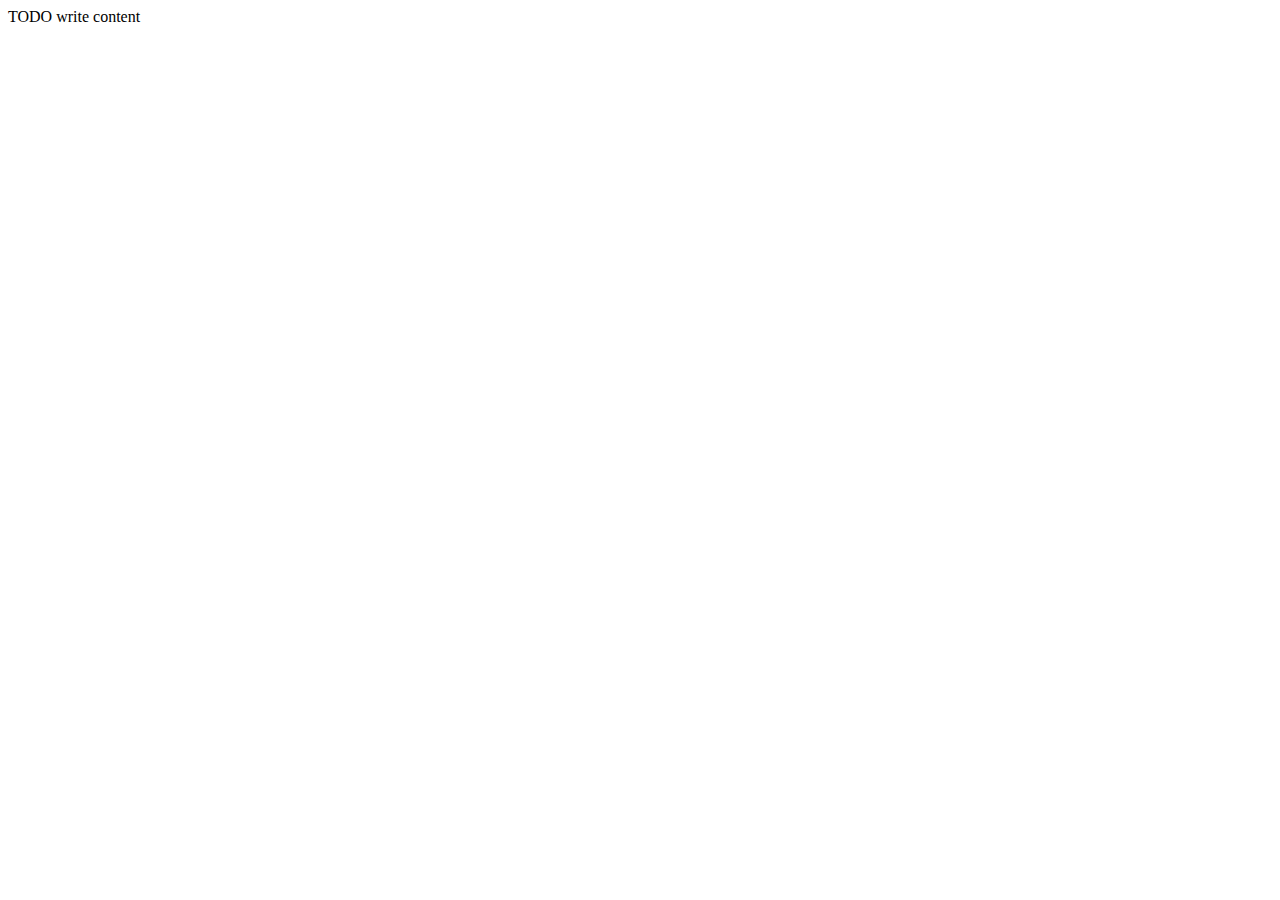
==== Demo/web/index.html @ 49d9c280 "new setup" ====
<!DOCTYPE html>
<!--
Click nbfs://nbhost/SystemFileSystem/Templates/Licenses/license-default.txt to change this license
Click nbfs://nbhost/SystemFileSystem/Templates/JSP_Servlet/Html.html to edit this template
-->
<html>
    <head>
        <title>TODO supply a title</title>
        <meta charset="UTF-8">
        <meta name="viewport" content="width=device-width, initial-scale=1.0">
    </head>
    <body>
        <div>TODO write content</div>
    </body>
</html>
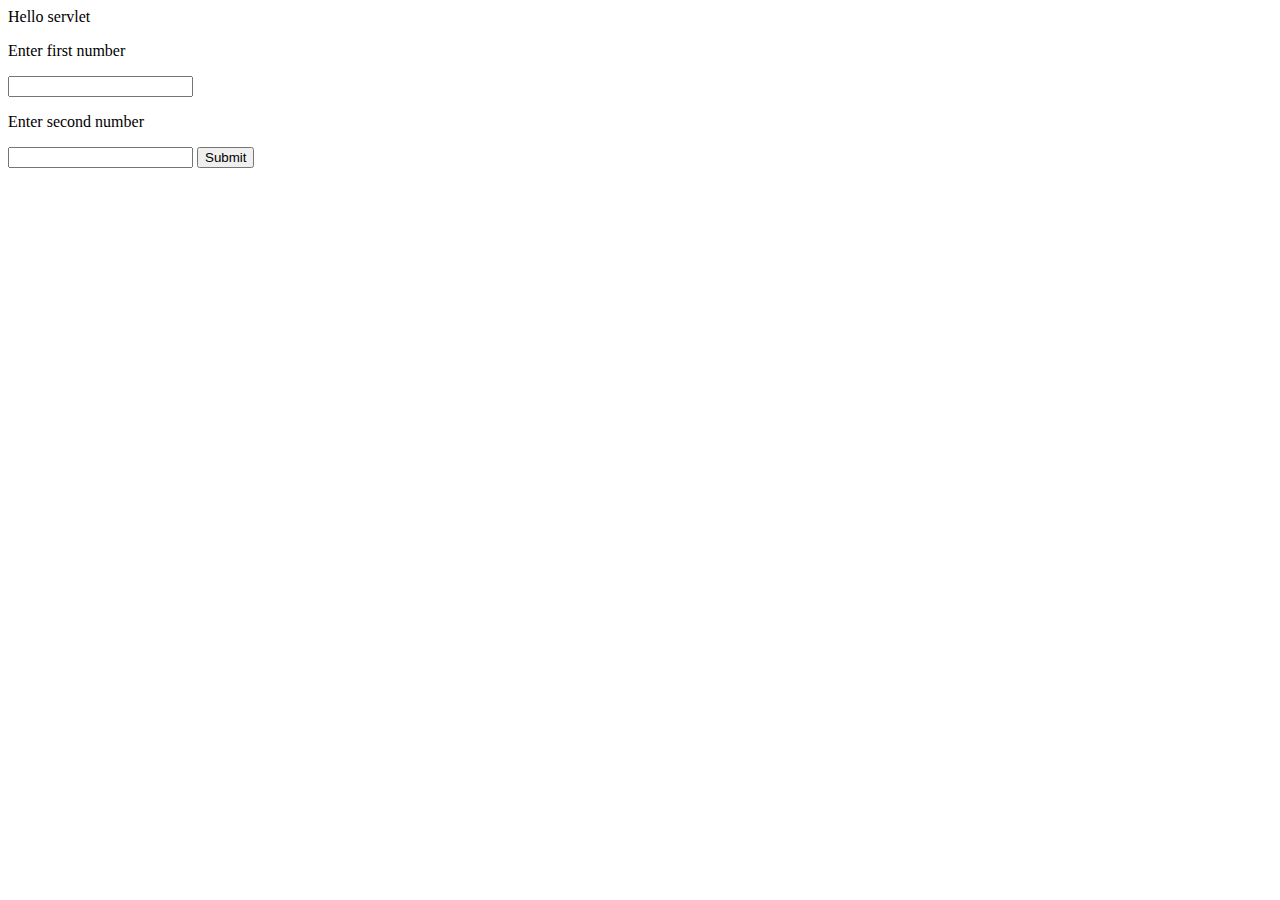
==== commit e52de4a6: "as" ====
--- a/Demo/web/index.html
+++ b/Demo/web/index.html
@@ -5,11 +5,20 @@
 -->
 <html>
     <head>
-        <title>TODO supply a title</title>
+        <title>Java web testing</title>
         <meta charset="UTF-8">
         <meta name="viewport" content="width=device-width, initial-scale=1.0">
     </head>
     <body>
-        <div>TODO write content</div>
+        <div>Hello servlet</div>
+        
+        <form action ="add">
+            <p>Enter first number</p>
+            <input type="text" name="num1">
+            <p>Enter second number</p>
+            <input type="text" name="num2">
+            
+            <input type="submit">
+        </form>
     </body>
 </html>
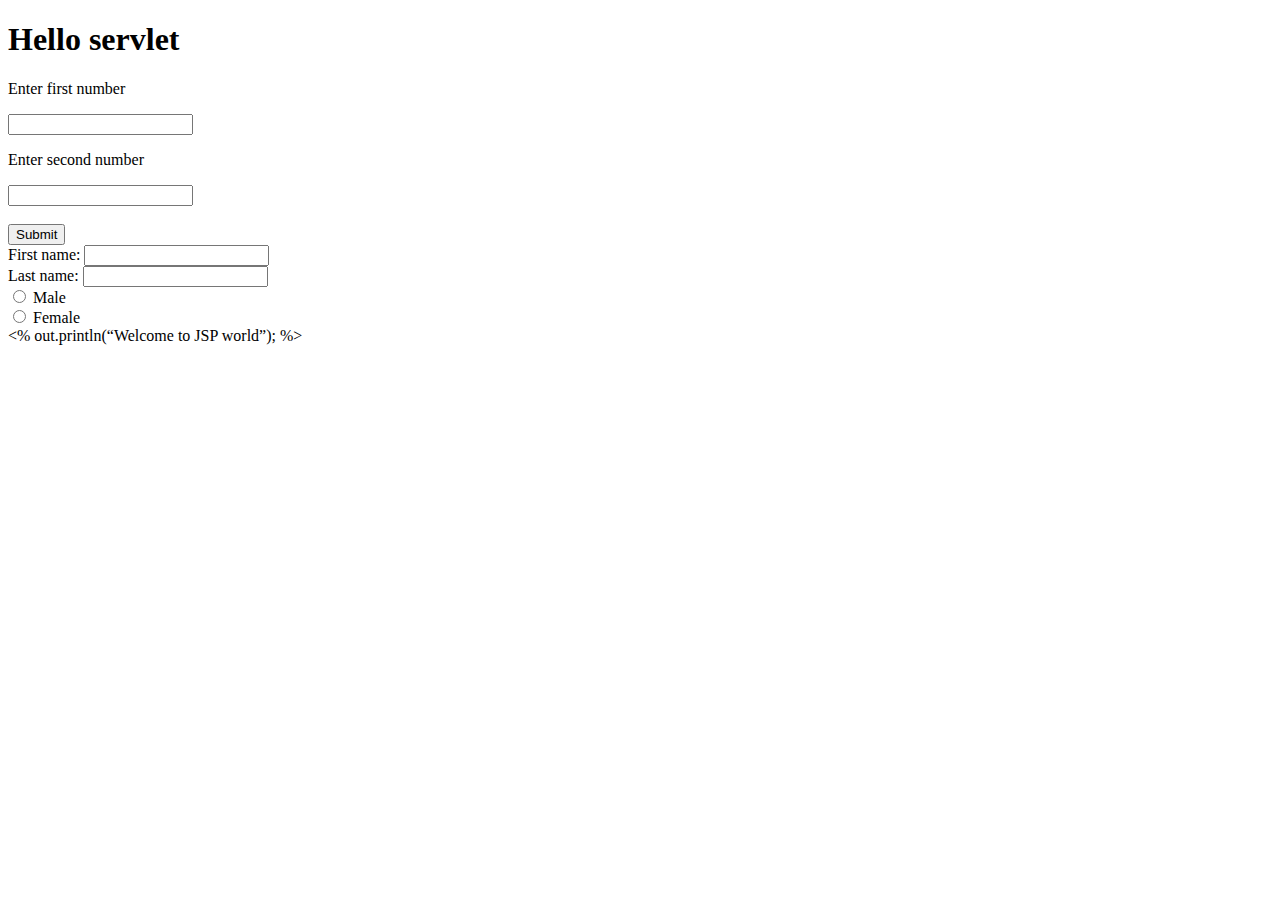
==== commit dfff9bc5: "ok" ====
--- a/Demo/web/index.html
+++ b/Demo/web/index.html
@@ -10,15 +10,31 @@
         <meta name="viewport" content="width=device-width, initial-scale=1.0">
     </head>
     <body>
-        <div>Hello servlet</div>
+        <div><h1>Hello servlet</h1></div>
         
         <form action ="add">
             <p>Enter first number</p>
-            <input type="text" name="num1">
+            <input type="text" name="num1"> <br>
             <p>Enter second number</p>
-            <input type="text" name="num2">
-            
+            <input type="text" name="num2"> <br>
+            <br>
             <input type="submit">
         </form>
+        
+        <form>
+            First name: <input type="text" name="firstname" />
+            <br />
+            Last name: <input type="text" name="lastname" />
+        </form>
+        
+        <form>
+            <input type="radio" name="sex" value="male" /> Male
+            <br />
+            <input type="radio" name="sex" value="female" /> Female
+        </form>
+        
+        <% 
+        out.println(“Welcome to JSP world”);
+        %>
     </body>
 </html>
